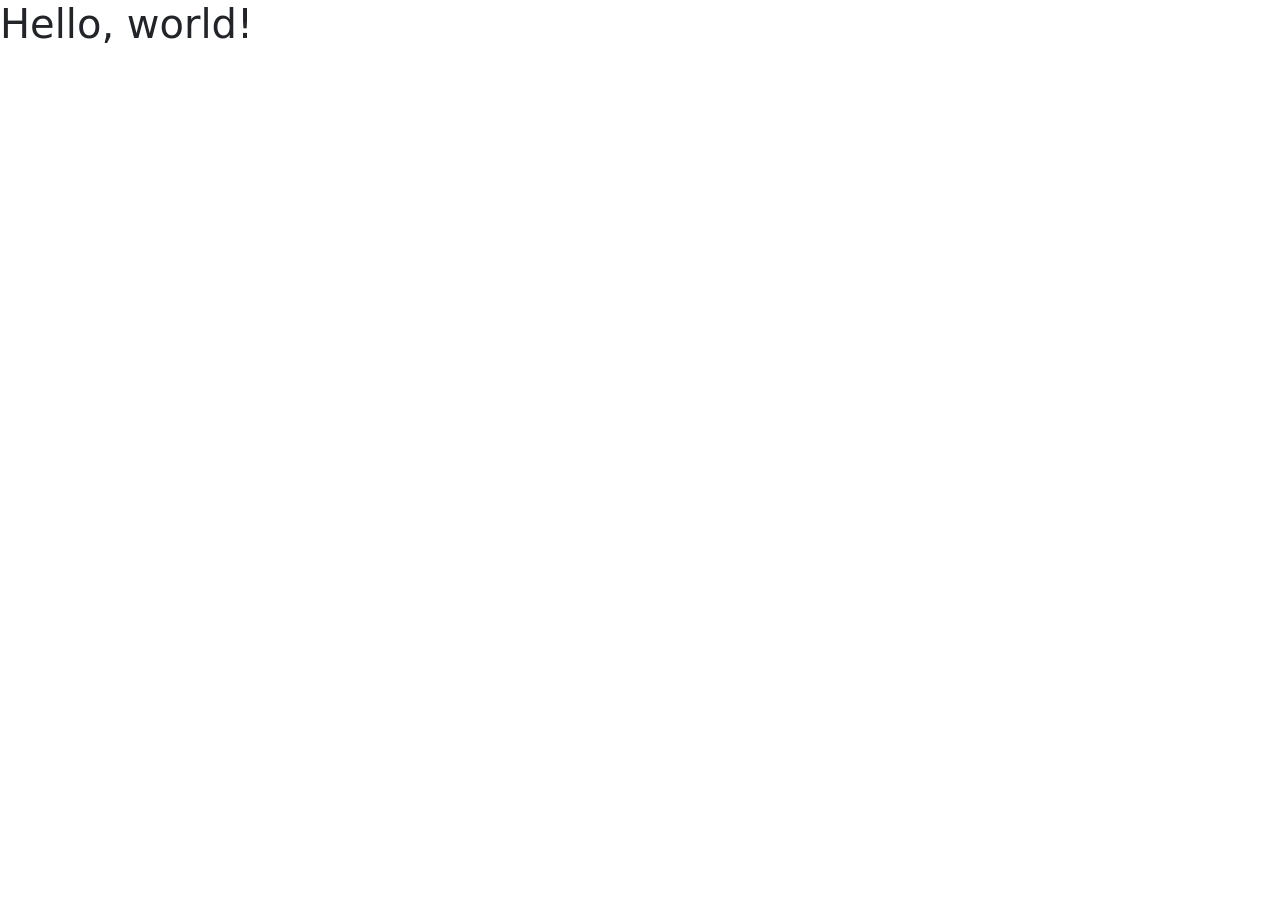
==== templates/lkadmin.html @ 77154809 "pageapp" ====
<!doctype html>
<html lang="en">
  <head>
    <meta charset="utf-8">
    <meta name="viewport" content="width=device-width, initial-scale=1">
    <title>Bootstrap demo</title>
    <link href="https://cdn.jsdelivr.net/npm/bootstrap@5.3.3/dist/css/bootstrap.min.css" rel="stylesheet" integrity="sha384-QWTKZyjpPEjISv5WaRU9OFeRpok6YctnYmDr5pNlyT2bRjXh0JMhjY6hW+ALEwIH" crossorigin="anonymous">
    <link rel="stylesheet" href="/static/css/style.css">
  </head>
  <body>
    <h1>Hello, world!</h1>
    <script src="https://cdn.jsdelivr.net/npm/bootstrap@5.3.3/dist/js/bootstrap.bundle.min.js" integrity="sha384-YvpcrYf0tY3lHB60NNkmXc5s9fDVZLESaAA55NDzOxhy9GkcIdslK1eN7N6jIeHz" crossorigin="anonymous"></script>
  </body>
</html>
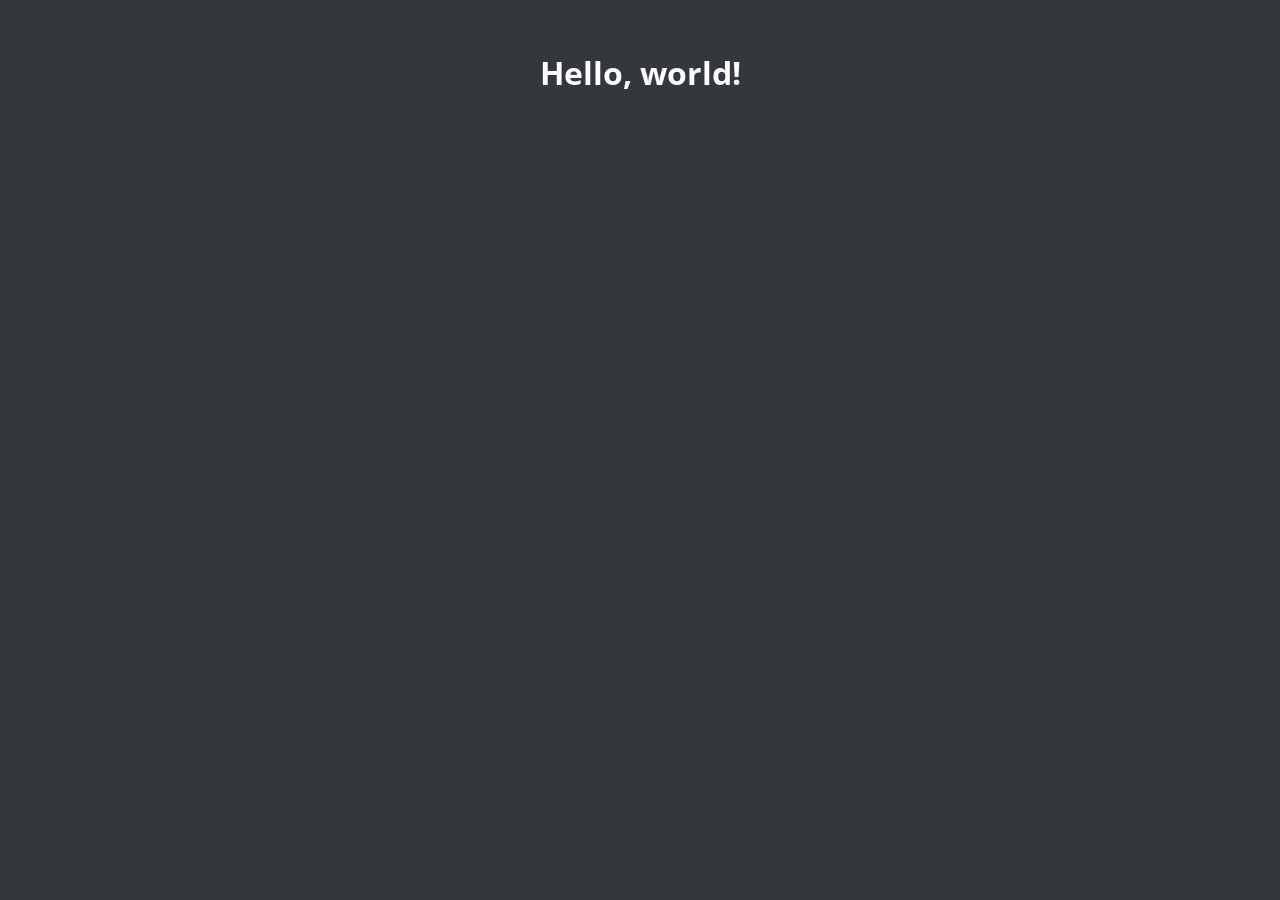
==== commit 3e78d40a: "123" ====
--- a/templates/lkadmin.html
+++ b/templates/lkadmin.html
@@ -4,11 +4,11 @@
     <meta charset="utf-8">
     <meta name="viewport" content="width=device-width, initial-scale=1">
     <title>Bootstrap demo</title>
-    <link href="https://cdn.jsdelivr.net/npm/bootstrap@5.3.3/dist/css/bootstrap.min.css" rel="stylesheet" integrity="sha384-QWTKZyjpPEjISv5WaRU9OFeRpok6YctnYmDr5pNlyT2bRjXh0JMhjY6hW+ALEwIH" crossorigin="anonymous">
+
     <link rel="stylesheet" href="/static/css/style.css">
   </head>
   <body>
     <h1>Hello, world!</h1>
-    <script src="https://cdn.jsdelivr.net/npm/bootstrap@5.3.3/dist/js/bootstrap.bundle.min.js" integrity="sha384-YvpcrYf0tY3lHB60NNkmXc5s9fDVZLESaAA55NDzOxhy9GkcIdslK1eN7N6jIeHz" crossorigin="anonymous"></script>
+
   </body>
 </html>
--- a/static/css/style.css
+++ b/static/css/style.css
@@ -0,0 +1,112 @@
+@import url(https://fonts.googleapis.com/css?family=Open+Sans:400,700);
+@import url('https://cdnjs.cloudflare.com/ajax/libs/font-awesome/4.2.0/css/font-awesome.min.css');
+
+*{
+	font-family: 'Open Sans', 'sans-serif', 'FontAwesome';
+}
+body{
+    background: rgb(52, 56, 61);
+}
+h1{
+	color: rgb(255, 255, 255);
+    margin-top: 4%;
+    display: flex;
+    justify-content: center;
+}
+p{
+    text-align: center;
+    margin-right: 15%;
+    margin-top: 1%;
+    color: rgb(255, 255, 255);
+}
+#wrapper{
+	position: absolute;
+	width: 320px;
+	left: 50%;
+	margin-left: -160px;
+	top: 50%;
+	margin-top: -75px;
+}
+
+/* === Sign in Form === */
+#signin {
+	height: 90px;
+	width: 300px;
+	border-radius: 8px;
+	position: relative;
+}
+#signin::before {
+	display: block;
+	position: relative;
+	height: 2px;
+	background: rgb(52, 56, 61);
+	content: '';
+	top: 44px;
+	margin-left: 20px;
+	z-index: 1;
+}
+#signin input:first-of-type{
+	border-top-right-radius: 8px;
+	border-top-left-radius: 8px;
+}
+#signin input:last-of-type{
+	border-bottom-right-radius: 8px;
+	border-bottom-left-radius: 8px;
+}
+#signin  input[type="text"], #signin  input[type="password"], #signin button[type="submit"]{
+	background: rgb(28, 30, 33);
+	box-shadow: inset -100px -100px 0 rgb(28, 30, 33); /*Prevent yellow autofill color*/
+	color: rgb(226, 228, 230);
+}
+#signin  input[type="text"], #signin  input[type="password"]{
+	position: relative;
+	display: block;
+	width: 280px;
+	height: 45px;
+	border: 0;
+	outline: 0;
+	top: -2px;
+	padding: 0 0 0 20px;
+	font-weight: 700;
+}
+#signin  input[type="text"]:focus, #signin  input[type="password"]:focus{
+	color: rgb(255, 255, 255);
+}
+#signin button[type="submit"]{
+	display: block;
+	position: absolute;
+	width: 52px;
+	height: 52px;
+	color: rgb(251, 252, 253);
+	border-radius: 50px;
+	outline: 0;
+	z-index: 2;
+	top: 19px;
+	right: -24px;
+	border: 6px solid rgb(52, 56, 61);
+	font-size: 25px;
+	text-indent: 0px;
+	padding-left: 9px;
+	padding-bottom: 3px;
+	text-align: center;
+}
+#signin button[type="submit"]:hover{
+	color: rgb(0, 126, 165);
+	text-shadow: 0 0 10px rgb(0, 126, 165);
+	cursor: pointer;
+}
+#signin p {
+	color: rgb(79, 85, 97);
+	padding: 0 20px;
+	font-weight: 700;
+	font-size: 12px;
+	margin: 5px 0 0 0;
+}
+#signin p > a{
+	color: rgb(255, 255, 255);
+	text-decoration: none;
+}
+#signin p > a:hover{
+	border-bottom: 1px solid;
+}
+
